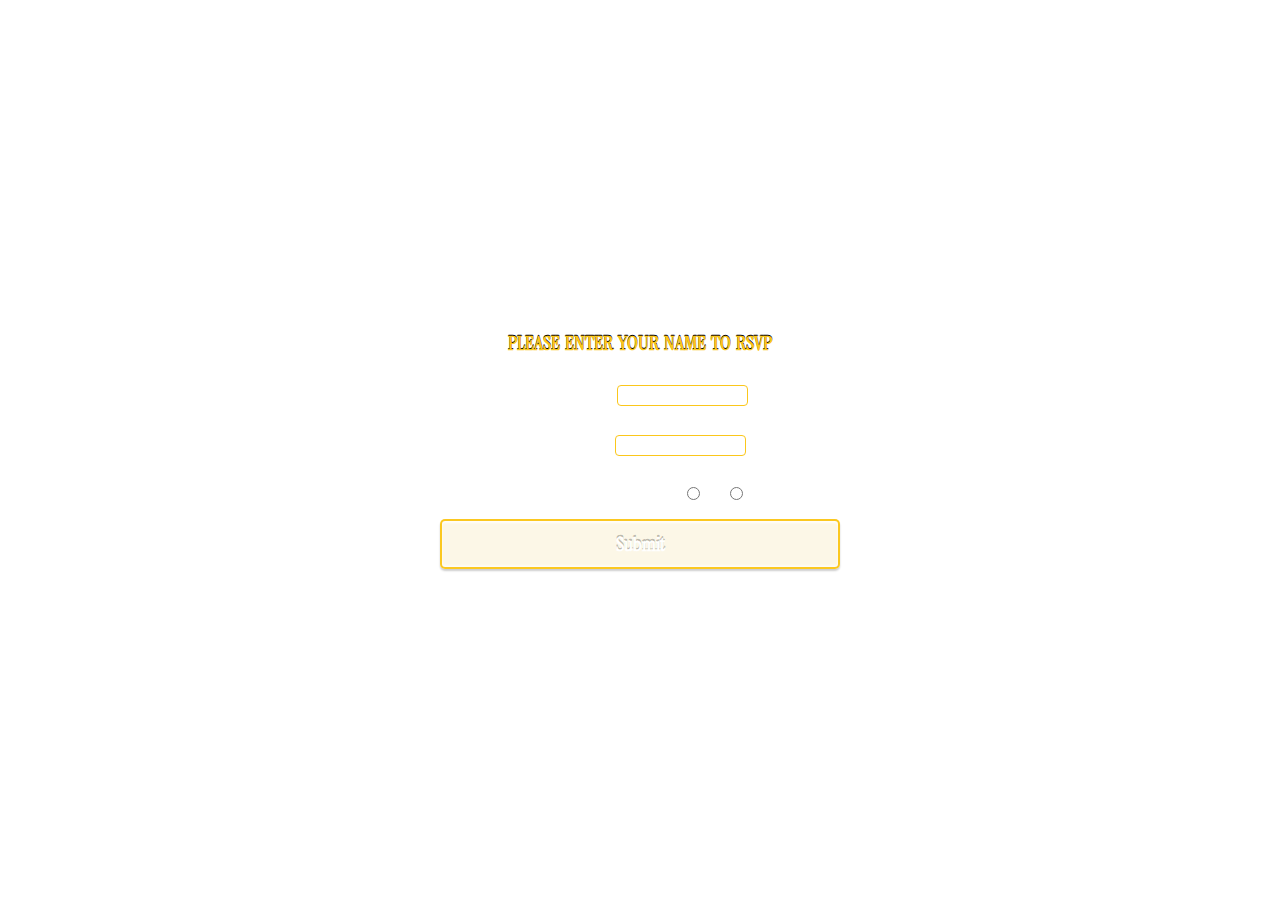
==== index.html @ 066f9dd3 "Add files via upload" ====
<!DOCTYPE html>
<html lang="en">
  <head>
    <meta charset="UTF-8" />
    <meta name="viewport" content="width=device-width, initial-scale=1.0" />
    <title>RSVP</title>
    <link rel="stylesheet" href="./stylesheet.css" />
    <link
      href="https://fonts.googleapis.com/css2?family=Instrument+Serif:ital@1&display=swap"
      rel="stylesheet"
    />
  </head>
  <body>
    <header>
      <nav class="menu">
        <ul>
          <li><a href="./home.html">Home</a></li>
          <li><a href="./schedule.html">Schedule</a></li>
          <li><a href="./travel.html">Travel</a></li>
          <li><a href="./rsvp.html">RSVP</a></li>
        </ul>
      </nav>
    </header>
    <div class="rsvp">
      <h1 id="titlename">Sanad & Thuwaiba</h1>
      <h2>Dar Es Salaam, Tanzania</h2>
      <h3>02-03 August 2024</h3>
      <h4 class="rsvp-important">Please enter your name to RSVP</h4>
      <form
        action="https://formsubmit.co/thuwaiba_mungia@hotmail.co.uk"
        method="POST"
      >
        <!--honeypot-->
        <input type="text" name="_honey" style="display: none" />

        <!--Disable Captcha-->
        <input type="hidden" name="_captcha" value="false" />

        <h5>
          First Name:
          <input
            name="First&nbsp;Name"
            class="enterbox"
            type="text"
            placeholder=""
            required
          />
        </h5>
        <h5>
          Last Name:
          <input
            name="Last&nbsp;Name"
            class="enterbox"
            type="text"
            placeholder=""
            required
          />
        </h5>
        <h6>
          Will you be attending?
          <label for="yesOption">Yes</label>
          <input
            type="radio"
            value="Yes"
            id="yesOption"
            name="confirmation"
            required
          />
          <label for="noOption">No</label>
          <input
            type="radio"
            value="No"
            id="noOption"
            name="confirmation"
            required
          />
        </h6>
        <button>Submit</button>
      </form>
    </div>
  </body>
</html>
---- stylesheet.css ----
*{
    box-sizing: border-box;
    color:rgb(255, 255, 255);
    font-family: 'Instrument Serif', serif;
}
/*website background picture*/
body {
    background-image:url(./Images/filipp-romanovski-p89ud3EfIi0-unsplash_v2.jpg);
    background-size:cover;
}
/*navigation*/
.menu ul {
    margin: 20px auto;
    padding: 10px 10px;
    text-align: center;
    word-spacing: 5px;
    text-align: right;
  }
.menu li {
    font-size: 16px;
    font-weight: 500;
    text-transform: uppercase;
    display: inline;
  }
  a {
    color:rgb(255, 255, 255);
    text-decoration:none;
    cursor:pointer;
  }
  a:hover {
    color: #fbc71bf9;
  }
/* homepage title*/
.home {
    font-size:50px;
    text-align: center;
    word-spacing:2px;
    font-weight:500;
    opacity:1;
    text-transform: uppercase;
    margin-bottom:10px;
}

.home-location{
  margin-bottom:15px;
}
/* travel page images*/
.tz-images {
  height:160px;
  width:160px;
  border-radius:80px;
  border: 3px solid #ffffff91;
  margin-left: auto;
  margin-right: auto;
  margin-bottom:20px;
  margin-top:20px;
  display:inline-block;
  position: relative;
  left:25%;
}
.font{
  text-align:center;
}
.tz { 
  text-transform:uppercase;
  font-size:50px;
  text-decoration: underline;
}
.tourtitle{
  margin-bottom:10px;
  margin-top:20px;
  text-align:center;
  font-size:25px;
}

.tour-listtz {
  list-style-type: none;
  text-align:center;
  display:inline-block;
  margin-top: 10px;
  margin-bottom: 20px;
  padding-left: 20px;
  padding-right:20px;
  position:relative;
  left:25%;
}

.questions {
  border: 3px solid rgb(255, 255, 255);
  width: 880px;
  margin-top:25px;
  margin-top:20px;
  padding:10px 10px;
  position:relative;
  left:15%;
  text-align:center;
}

.answer{
  color:black;
}

.znz-hotel {
  padding: 0px 196px;
}

.hotel2 {
  margin-top: 10px;
}

.hotel-note{
  color:#fbc71bf9;
  font-weight: bold;
  margin-bottom:20px;
}

.hotel-links{
  text-decoration: underline;
}
.tours-includes{
  list-style-type: none;
  position:relative;
  right:15px;
  margin-top:20px;
}

/* Home & RSVP Page Button*/
button{
  height: 50px;
  width: 400px;
  cursor: pointer;
  font-weight: 600;
  font-size: 20px;
  border: 2px solid #fbc71bf9;
  border-radius: 5px;
  box-shadow: 0px 2px 2px rgba(0, 0, 0, 0.2), 0px -2px 2px rgba(255, 255, 255, 0.5) inset, 0 2px 2px rgba(255, 255, 255, 0.8) inset;
  background: #e8c65724;
  text-shadow: 0 -2px #00000043;
  margin-top:5px;
  text-align:center;

}

/*RSVP Page*/

.rsvp {
  font-size:20px;
  text-align: center;
  word-spacing:2px;
  font-weight:500;
  text-transform: uppercase;
  margin-bottom:10px;
  margin-top:10px;
}

#titlename {
  font-size:80px;
  margin-bottom:10px;
  margin-top:20px;
}

.rsvp-important {
  color:#fbc71b;
  font-weight:bold;
  text-shadow: 0 -1.5px #000000;
}

.enterbox{
  
  border: 1.5px solid #fbc71b;
  color:black;
  text-align:center;
  border-radius: 4px;
}

h6{
  margin-bottom:10px;
  margin-top:10px;
  text-align:center;
}

/* Schedule Page*/

.pad{
  padding: 0px 320px;
}
.schedule-margin{
  margin-top: 40px;
}

.bride-groom {
    height:160px;
    width:160px;
    border-radius:80px;
    border: 3px solid #ffffff91;
    margin-left: auto;
    margin-right: auto;
    margin-bottom:20px;
    margin-top:10px;
    display:inline-block;
    position: relative;
    left:30%;
}
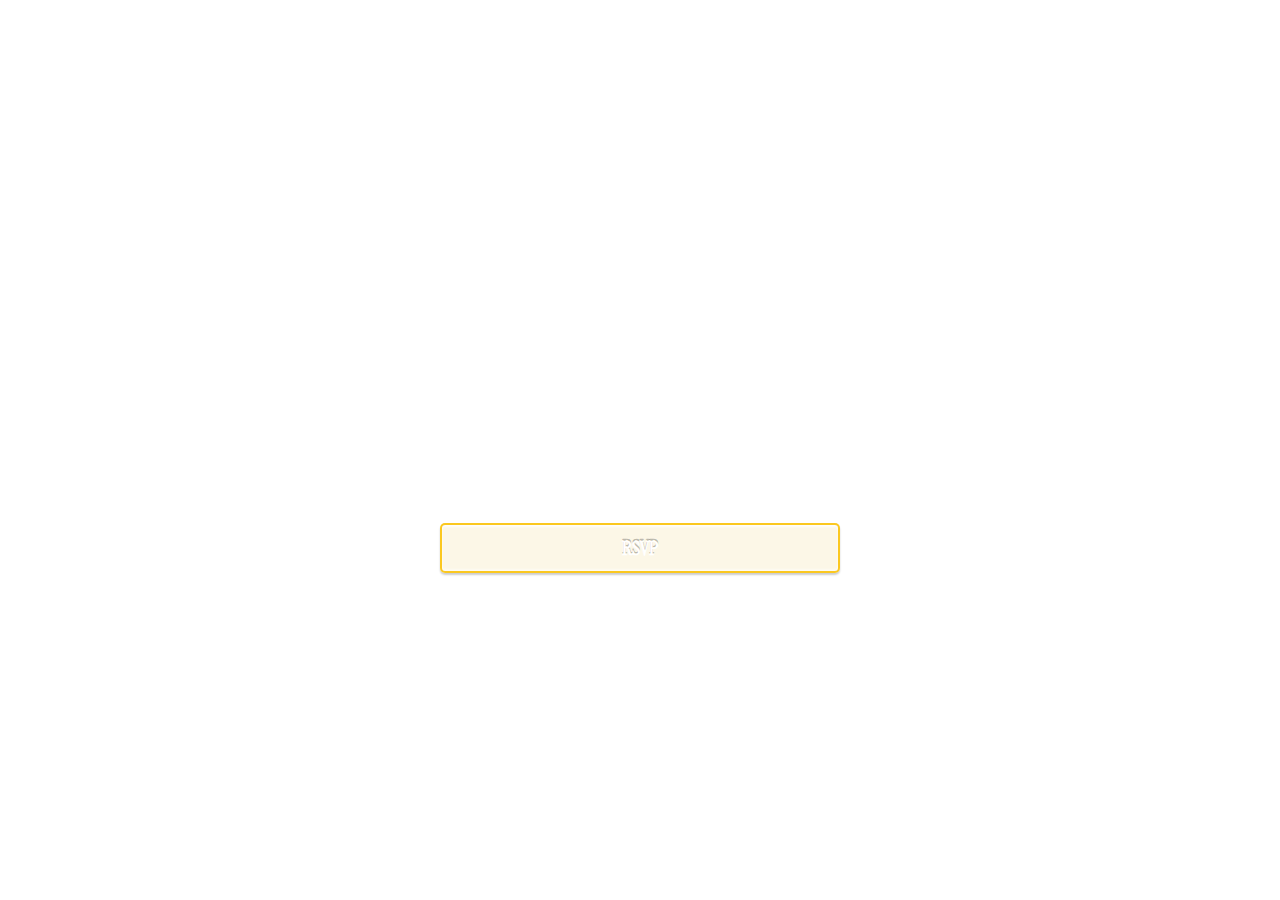
==== commit a6c1b7d8: "Add files via upload" ====
--- a/index.html
+++ b/index.html
@@ -1,82 +1,28 @@
 <!DOCTYPE html>
 <html lang="en">
   <head>
-    <meta charset="UTF-8" />
-    <meta name="viewport" content="width=device-width, initial-scale=1.0" />
-    <title>RSVP</title>
+    <title>Wedding of Sanad & Thuwaiba</title>
     <link rel="stylesheet" href="./stylesheet.css" />
-    <link
-      href="https://fonts.googleapis.com/css2?family=Instrument+Serif:ital@1&display=swap"
-      rel="stylesheet"
-    />
+    <link href="https://fonts.googleapis.com/css2?family=Instrument+Serif:ital@1&display=swap" rel="stylesheet">
   </head>
   <body>
     <header>
+      <!--homepage navigation-->
       <nav class="menu">
         <ul>
-          <li><a href="./home.html">Home</a></li>
+          <li><a href="./index.html">Home</a></li>
           <li><a href="./schedule.html">Schedule</a></li>
           <li><a href="./travel.html">Travel</a></li>
           <li><a href="./rsvp.html">RSVP</a></li>
         </ul>
       </nav>
     </header>
-    <div class="rsvp">
-      <h1 id="titlename">Sanad & Thuwaiba</h1>
-      <h2>Dar Es Salaam, Tanzania</h2>
-      <h3>02-03 August 2024</h3>
-      <h4 class="rsvp-important">Please enter your name to RSVP</h4>
-      <form
-        action="https://formsubmit.co/thuwaiba_mungia@hotmail.co.uk"
-        method="POST"
-      >
-        <!--honeypot-->
-        <input type="text" name="_honey" style="display: none" />
-
-        <!--Disable Captcha-->
-        <input type="hidden" name="_captcha" value="false" />
-
-        <h5>
-          First Name:
-          <input
-            name="First&nbsp;Name"
-            class="enterbox"
-            type="text"
-            placeholder=""
-            required
-          />
-        </h5>
-        <h5>
-          Last Name:
-          <input
-            name="Last&nbsp;Name"
-            class="enterbox"
-            type="text"
-            placeholder=""
-            required
-          />
-        </h5>
-        <h6>
-          Will you be attending?
-          <label for="yesOption">Yes</label>
-          <input
-            type="radio"
-            value="Yes"
-            id="yesOption"
-            name="confirmation"
-            required
-          />
-          <label for="noOption">No</label>
-          <input
-            type="radio"
-            value="No"
-            id="noOption"
-            name="confirmation"
-            required
-          />
-        </h6>
-        <button>Submit</button>
-      </form>
-    </div>
+    <main class="home">
+        <h1 class="home-location">Sanad & Thuwaiba</h1>
+        <p class="home-location">02-03 August 2024</p>
+        <p class="home-location">Dar Es Salaam, Tanzania</p>
+        <button> <a href="./rsvp.html">RSVP</a></button>
+    </main>
+    <footer></footer>
   </body>
 </html>
